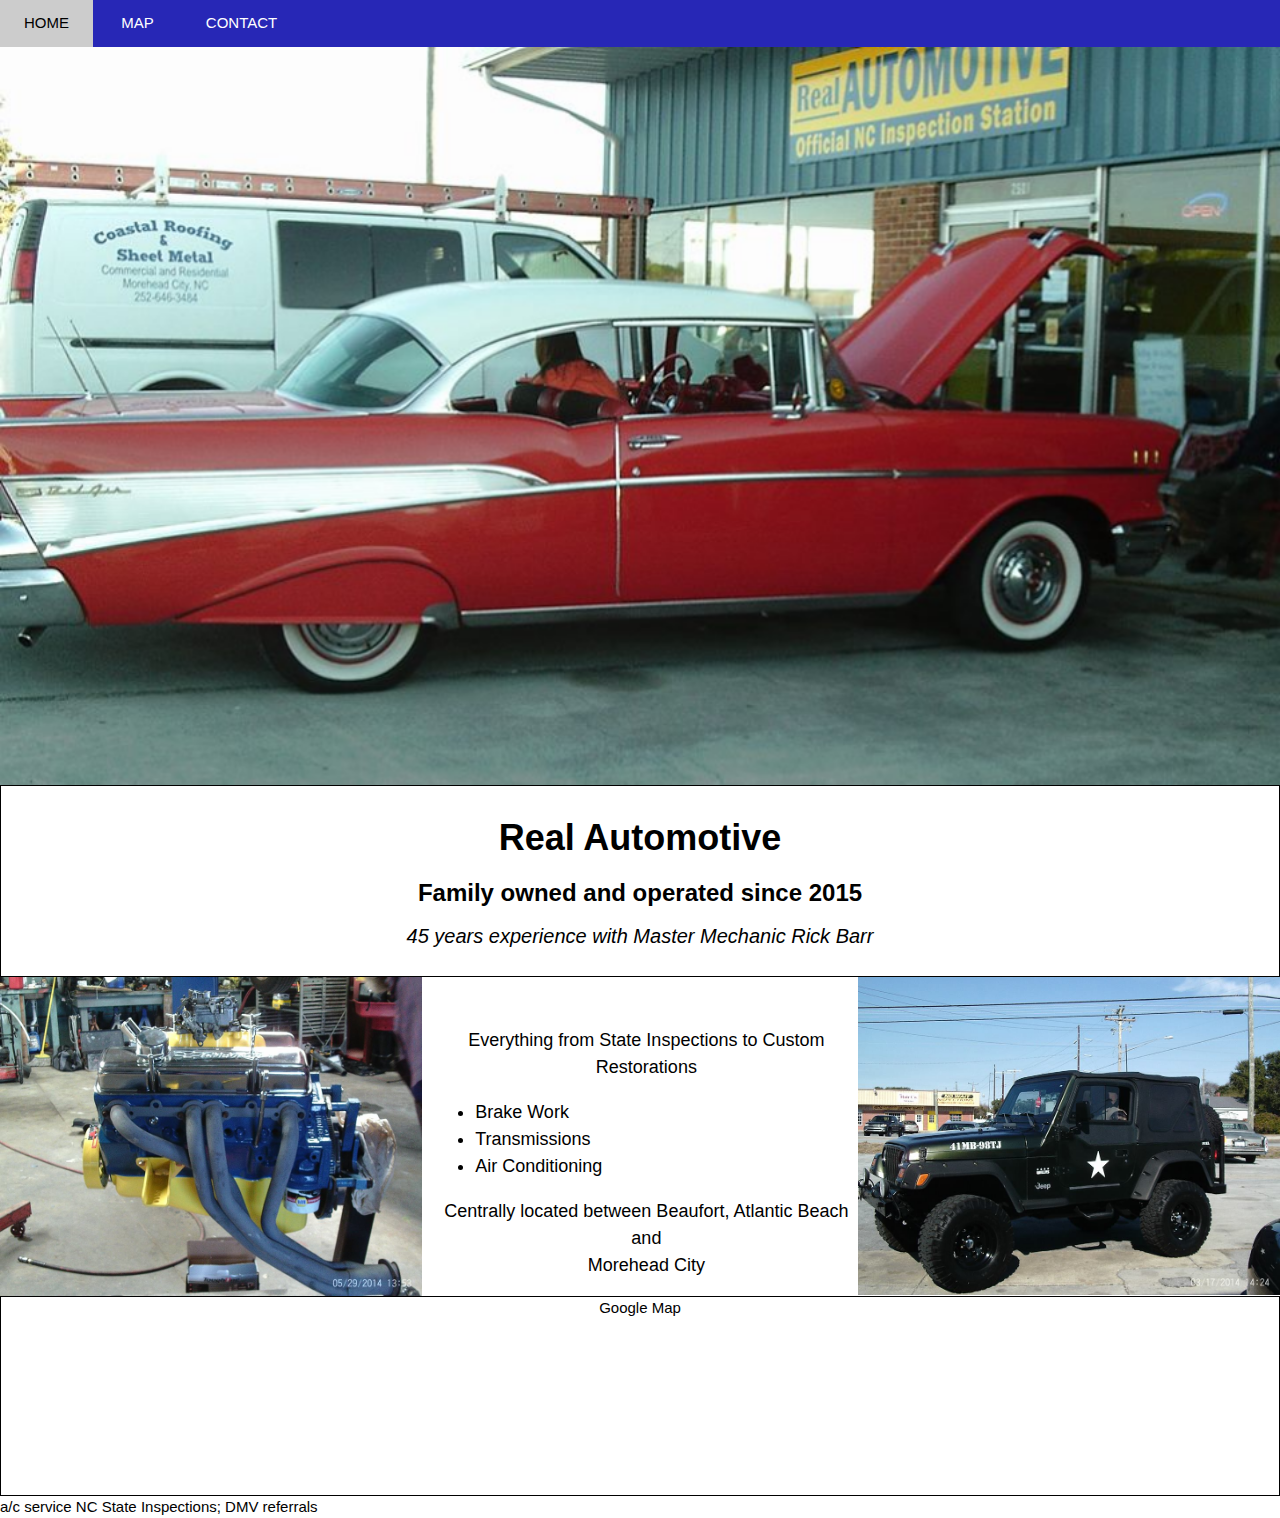
==== V1/index.html @ 12694568 "v1 draft needs polish" ====
<!DOCTYPE heml>
<html lang=en>
<meta charset="utf-8">
<meta name="viewport" content="width=device-width, initial-scale=1">
<link rel="stylesheet" href="https://www.w3schools.com/w3css/4/w3.css">
<link rel="stylesheet" href="https://fonts.googleapis.com/css?family=Lato">
<link rel="stylesheet" href="https://cdnjs.cloudflare.com/ajax/libs/font-awesome/4.7.0/css/font-awesome.min.css">
<head>
<title>V1 Real Automotive</title>
<link rel="stylesheet" href="styles.css" />
</head>
<body>
    <main>

<!-- Navbar -->
    <div class="#">
    <div class="navBar">
        <a class="w3-bar-item w3-button w3-padding-large w3-hide-medium w3-hide-large w3-right" href="javascript:void(0)" onclick="myFunction()" title="Toggle Navigation Menu"><i class="fa fa-bars"></i></a>
        <a href="#" class="w3-bar-item w3-button w3-padding-large">HOME</a>
        <a href="#map" class="w3-bar-item w3-button w3-padding-large w3-hide-small">MAP</a>
        <a href="#contact" class="w3-bar-item w3-button w3-padding-large w3-hide-small">CONTACT</a>
        </div>
    </div>
    </div>

    <div class="#" id="mainPhotoInfo" >
        <img src="../RA_images/cad_3.jpg" style="width:100%">
        <div class="w3-display-bottommiddle w3-container w3-text-white w3-padding-32 w3-hide-small">
        </div>
    </div>

    <section class="basic" id="bannerIntro">
        <h1><b>Real Automotive</b></h1>
        <h3><b>Family owned and operated since 2015</b></h3>  
        <h4><i>45 years experience with Master Mechanic Rick Barr</i></h4>
    </section>

        <section class="#" id="amplifyingDetails"> 
            <span class="details" id="leftImage" ><img src="../RA_images/engine_1.jpg" class="detailImage"></span>
            <section class="details" id="middleAmpDetails"> 
                <p class="centerDetails" >Everything from State Inspections to Custom Restorations</p>
                <ul>
                    <li>Brake Work</li>
                    <li>Transmissions</li>
                    <li>Air Conditioning</li>
                </ul>
                <p class="centerDetails" >Centrally located between Beaufort, Atlantic Beach and <br/> Morehead City</p>

            </section>
            <span class="details" id="rightImage"><img src="../RA_images/Jeep_1.jpg" class="detailImage" ></span>
        </section>

    <section class="basic" id="mapSection">Google Map</section>

    </main>
<body>
</html>
a/c service
NC State Inspections; DMV referrals
---- V1/styles.css ----
body{
  margin: 0;
  padding: 0;
  background-color: white;
}
.navBar{
  background-color: rgb(39, 39, 182);
  color: white;
}
.basic{
  position: relative;
  text-align: center;
  border: 1px solid black;
}

#mainPhotoInfo{
  top: 45px; 
}

#bannerIntro{
  padding: 15px;
  background-color: white;
}

#amplifyingDetails{
  position: relative;
  width: 100%;
  display: inline-block;
}

#middleAmpDetails{
  font-size: 1.2em;
  position: absolute;
  top: 10%;
  text-align: left;
  left: 34%;
}

#rightImage{
  position: absolute;
  left: 67%;
}

.details{
  background-color: white;
  display: inline-block;
  width: 33%;
}

.detailImage{
  width: 100%;
}

.centerDetails{
  text-align: center;
}

#mapSection{
  bottom: 0px;
  height: 200px;
}
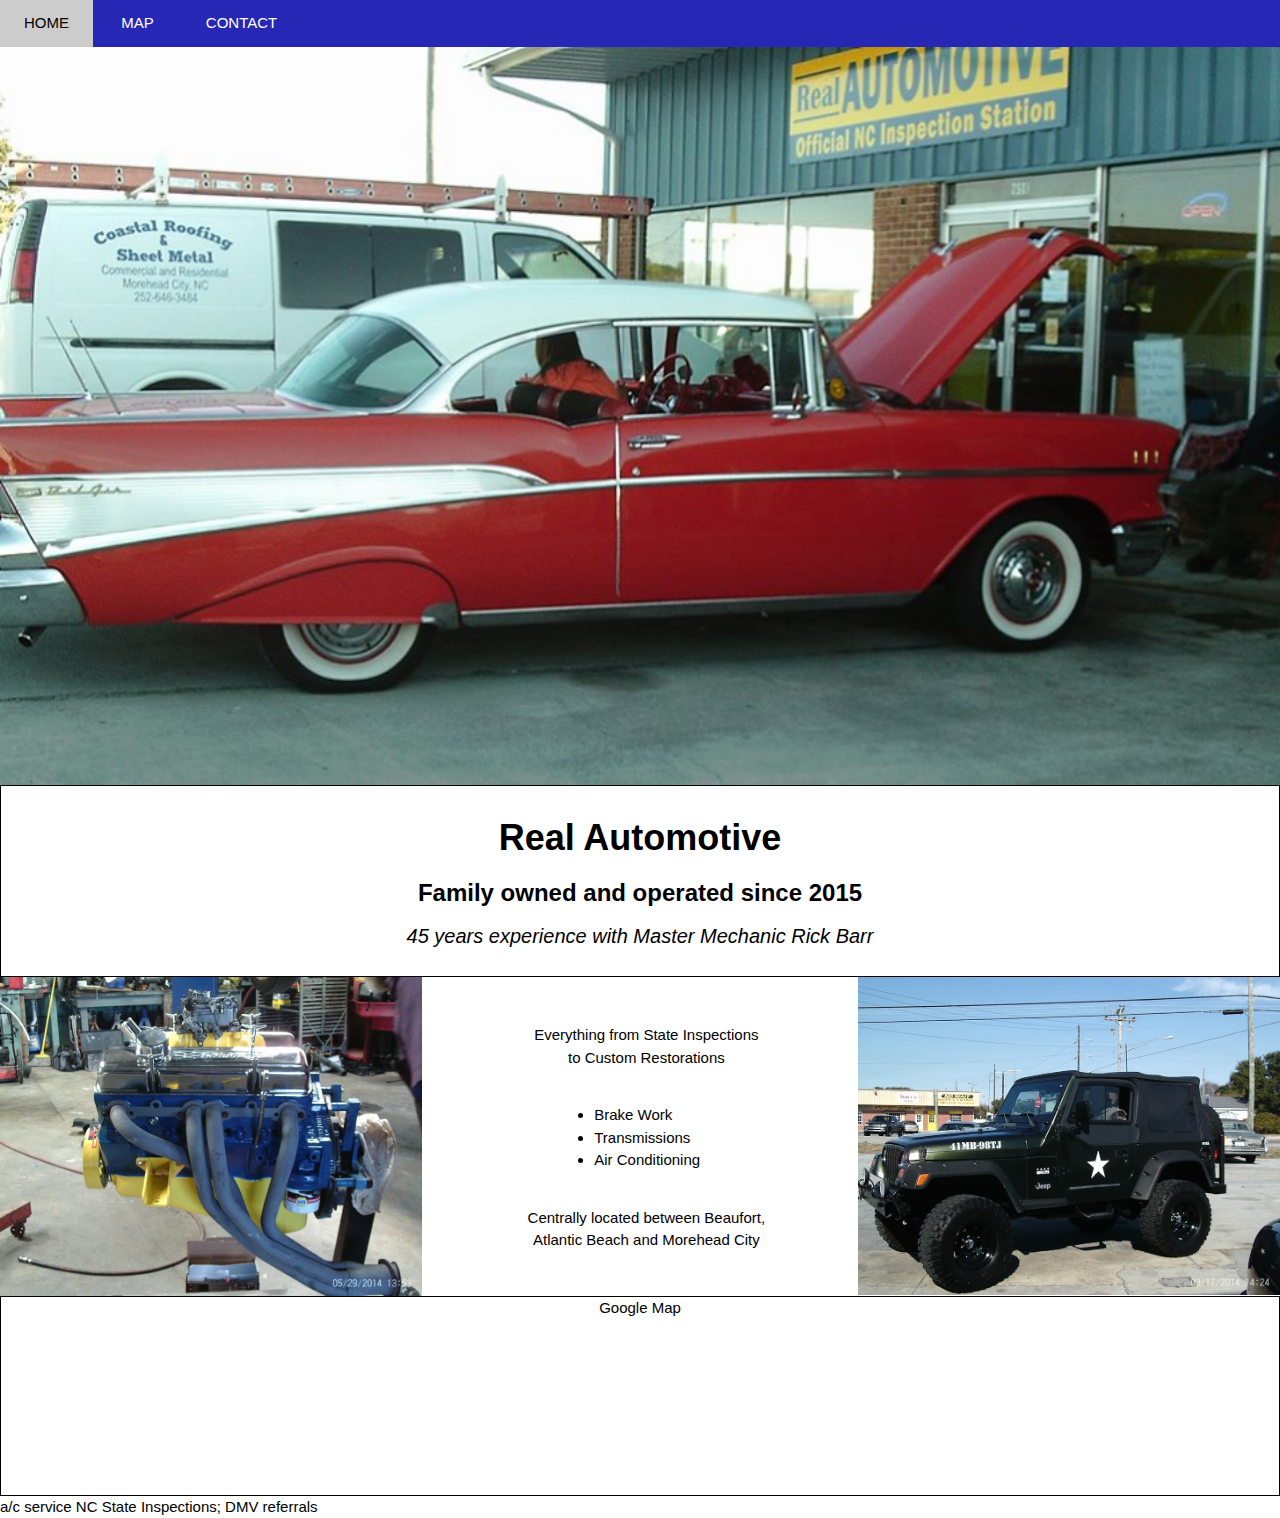
==== commit 27ae5dc9: "continue to polish" ====
--- a/V1/index.html
+++ b/V1/index.html
@@ -25,8 +25,6 @@
 
     <div class="#" id="mainPhotoInfo" >
         <img src="../RA_images/cad_3.jpg" style="width:100%">
-        <div class="w3-display-bottommiddle w3-container w3-text-white w3-padding-32 w3-hide-small">
-        </div>
     </div>
 
     <section class="basic" id="bannerIntro">
@@ -38,13 +36,15 @@
         <section class="#" id="amplifyingDetails"> 
             <span class="details" id="leftImage" ><img src="../RA_images/engine_1.jpg" class="detailImage"></span>
             <section class="details" id="middleAmpDetails"> 
-                <p class="centerDetails" >Everything from State Inspections to Custom Restorations</p>
+                <p class="centerDetails" >Everything from State Inspections<br> to Custom Restorations</p>
+                <div id="innerList" >  
                 <ul>
                     <li>Brake Work</li>
                     <li>Transmissions</li>
                     <li>Air Conditioning</li>
                 </ul>
-                <p class="centerDetails" >Centrally located between Beaufort, Atlantic Beach and <br/> Morehead City</p>
+                </div>
+                <p class="centerDetails" >Centrally located between Beaufort,<br> Atlantic Beach and Morehead City</p>
 
             </section>
             <span class="details" id="rightImage"><img src="../RA_images/Jeep_1.jpg" class="detailImage" ></span>
--- a/V1/styles.css
+++ b/V1/styles.css
@@ -29,10 +29,8 @@
 }
 
 #middleAmpDetails{
-  font-size: 1.2em;
   position: absolute;
   top: 10%;
-  text-align: left;
   left: 34%;
 }
 
@@ -44,7 +42,7 @@
 .details{
   background-color: white;
   display: inline-block;
-  width: 33%;
+  width: 33%
 }
 
 .detailImage{
@@ -55,6 +53,12 @@
   text-align: center;
 }
 
+
+#innerList{
+  padding: 5px;
+  margin-left: 27%;
+}
+
 #mapSection{
   bottom: 0px;
   height: 200px;
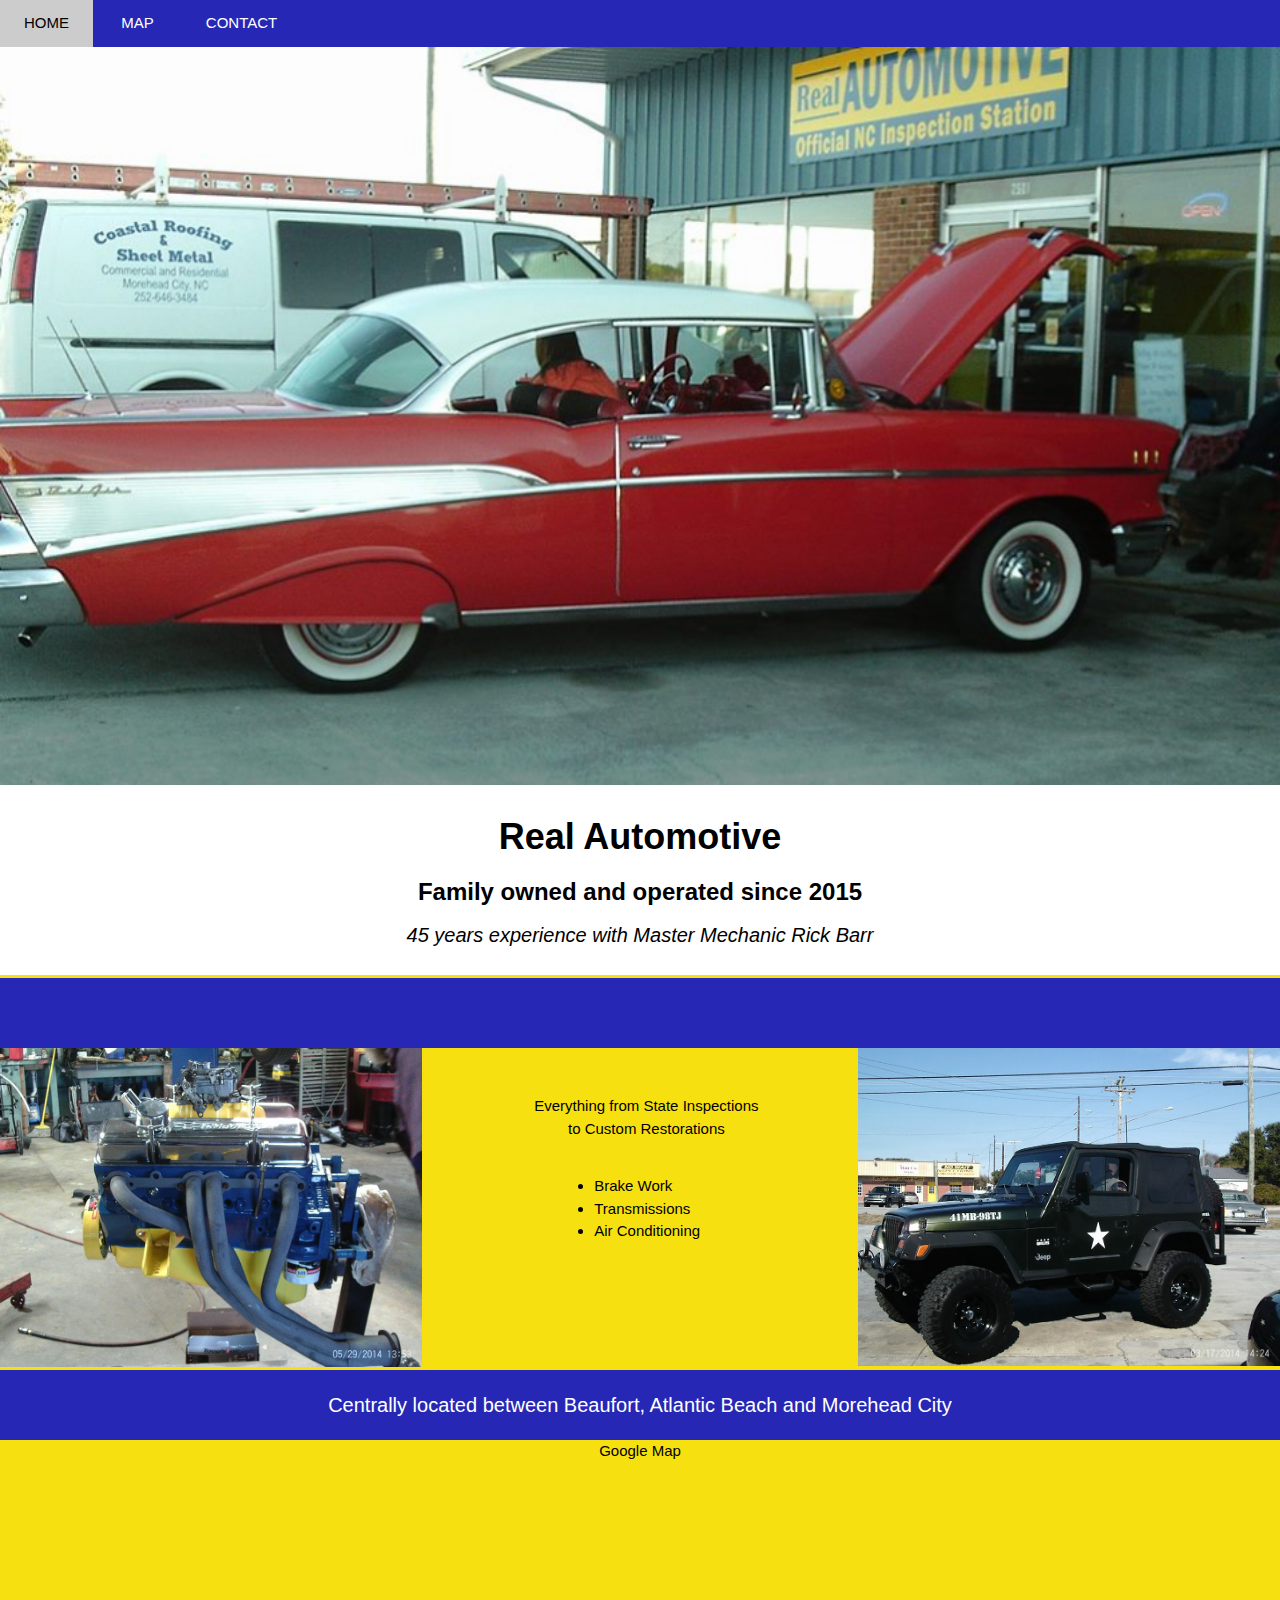
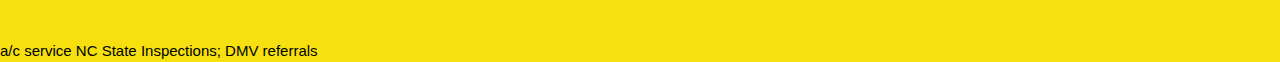
==== commit 6965cd40: "clean up display, espcially the middle text" ====
--- a/V1/index.html
+++ b/V1/index.html
@@ -33,6 +33,8 @@
         <h4><i>45 years experience with Master Mechanic Rick Barr</i></h4>
     </section>
 
+    <section class="lowerText" id="upperBar">  </section>
+
         <section class="#" id="amplifyingDetails"> 
             <span class="details" id="leftImage" ><img src="../RA_images/engine_1.jpg" class="detailImage"></span>
             <section class="details" id="middleAmpDetails"> 
@@ -44,11 +46,14 @@
                     <li>Air Conditioning</li>
                 </ul>
                 </div>
-                <p class="centerDetails" >Centrally located between Beaufort,<br> Atlantic Beach and Morehead City</p>
-
+                
             </section>
             <span class="details" id="rightImage"><img src="../RA_images/Jeep_1.jpg" class="detailImage" ></span>
         </section>
+
+    <section class="lowerText">
+        <h4 class="centerDetails" >Centrally located between Beaufort, Atlantic Beach and Morehead City</h4>
+    </section>
 
     <section class="basic" id="mapSection">Google Map</section>
 
--- a/V1/styles.css
+++ b/V1/styles.css
@@ -1,7 +1,7 @@
 body{
   margin: 0;
   padding: 0;
-  background-color: white;
+  background-color: rgb(247, 224, 16);
 }
 .navBar{
   background-color: rgb(39, 39, 182);
@@ -10,7 +10,6 @@
 .basic{
   position: relative;
   text-align: center;
-  border: 1px solid black;
 }
 
 #mainPhotoInfo{
@@ -40,7 +39,7 @@
 }
 
 .details{
-  background-color: white;
+  background-color: rgb(247, 224, 16);
   display: inline-block;
   width: 33%
 }
@@ -59,6 +58,18 @@
   margin-left: 27%;
 }
 
+.lowerText{
+  position: relative;
+  margin-top: 3px;
+  padding: 10px;
+  background-color:  rgb(39, 39, 182);
+  color: white;
+}
+
+#upperBar{
+  height: 70px;
+  width: 100%;
+}
 #mapSection{
   bottom: 0px;
   height: 200px;
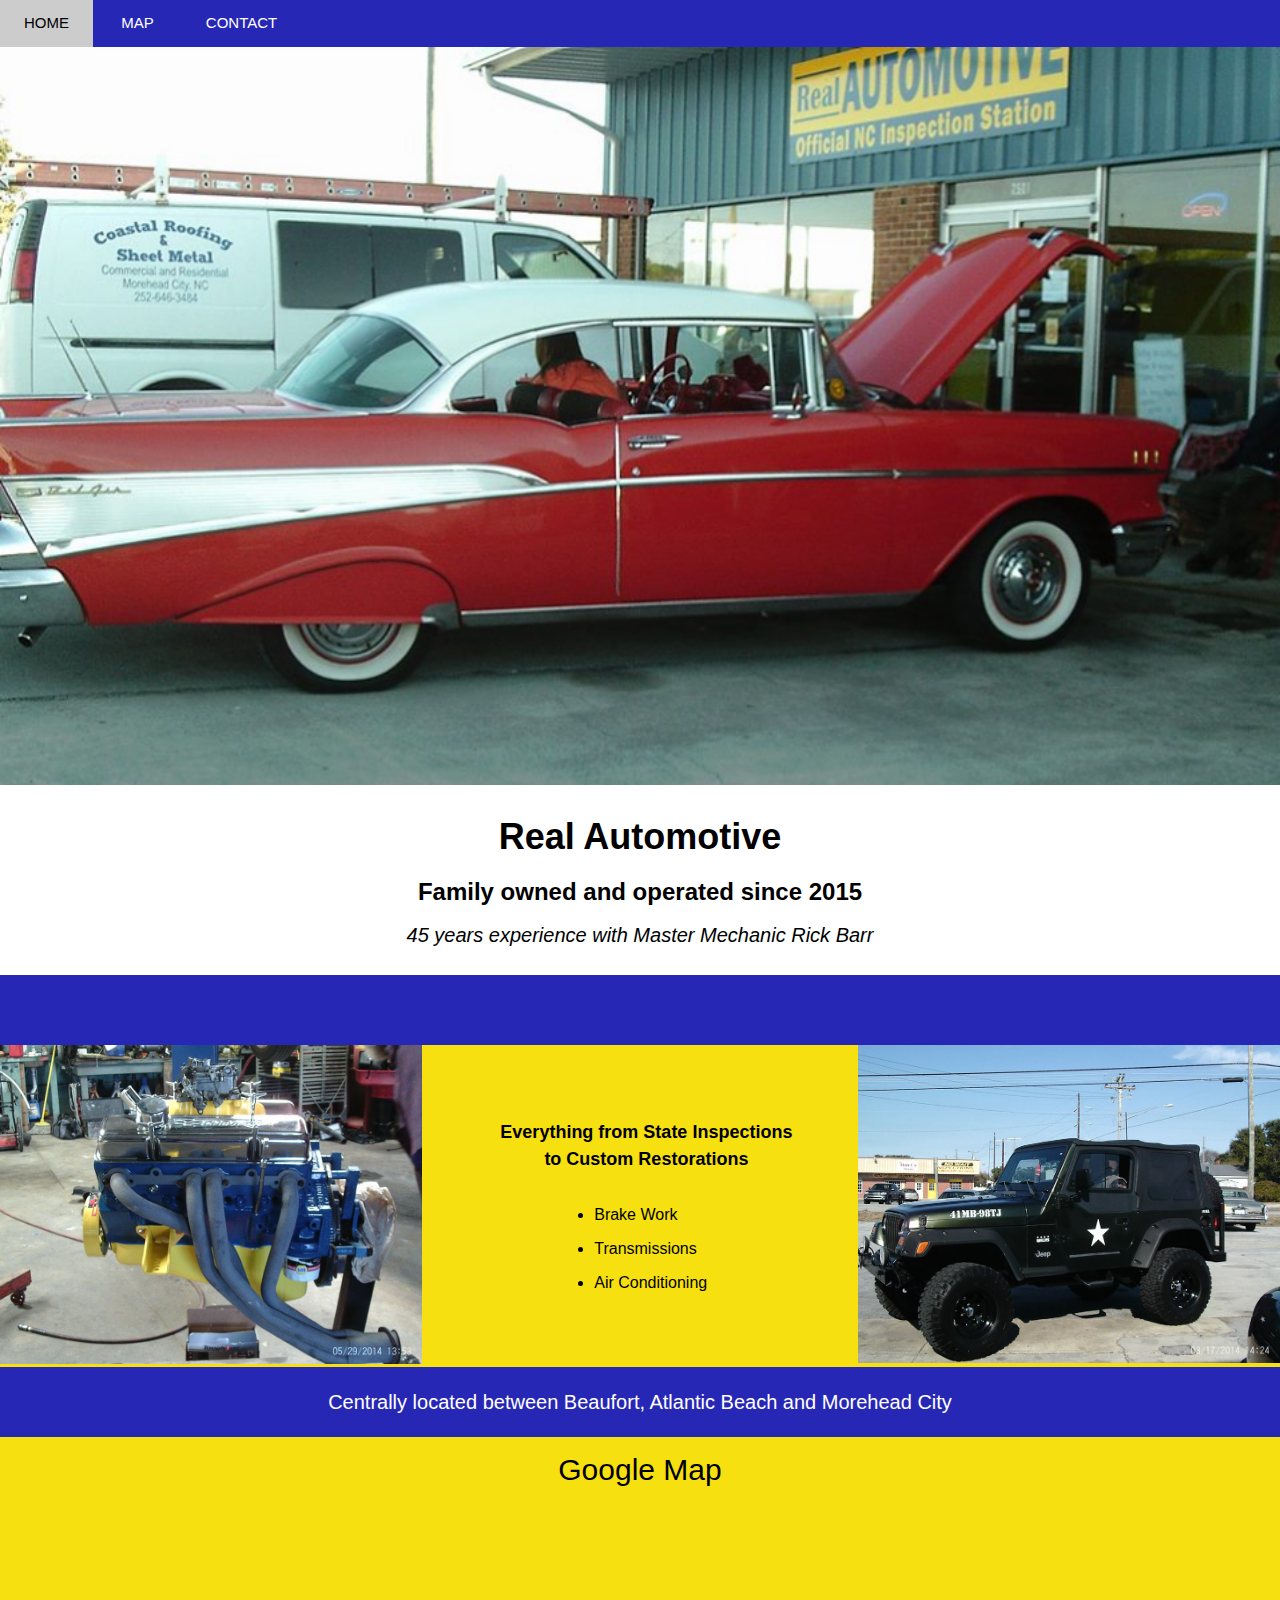
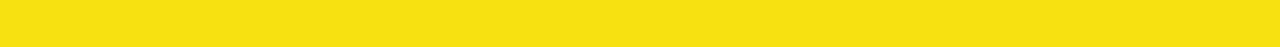
==== commit 2b2056a9: "V1 good on full size, needs mobile" ====
--- a/V1/index.html
+++ b/V1/index.html
@@ -38,12 +38,12 @@
         <section class="#" id="amplifyingDetails"> 
             <span class="details" id="leftImage" ><img src="../RA_images/engine_1.jpg" class="detailImage"></span>
             <section class="details" id="middleAmpDetails"> 
-                <p class="centerDetails" >Everything from State Inspections<br> to Custom Restorations</p>
+                <h5 class="centerDetails" ><b>Everything from State Inspections<br> to Custom Restorations</b></h5>
                 <div id="innerList" >  
                 <ul>
-                    <li>Brake Work</li>
-                    <li>Transmissions</li>
-                    <li>Air Conditioning</li>
+                    <li><h6>Brake Work</h6></li>
+                    <li><h6>Transmissions</h6></li>
+                    <li><h6>Air Conditioning</h6></li>
                 </ul>
                 </div>
                 
@@ -55,11 +55,9 @@
         <h4 class="centerDetails" >Centrally located between Beaufort, Atlantic Beach and Morehead City</h4>
     </section>
 
-    <section class="basic" id="mapSection">Google Map</section>
+    <section class="basic" id="mapSection"><h2>Google Map</h2></section>
 
     </main>
 <body>
 </html>
-a/c service
-NC State Inspections; DMV referrals 
 
--- a/V1/styles.css
+++ b/V1/styles.css
@@ -29,7 +29,7 @@
 
 #middleAmpDetails{
   position: absolute;
-  top: 10%;
+  top: 20%;
   left: 34%;
 }
 
@@ -67,6 +67,7 @@
 }
 
 #upperBar{
+  margin-top: 0;
   height: 70px;
   width: 100%;
 }
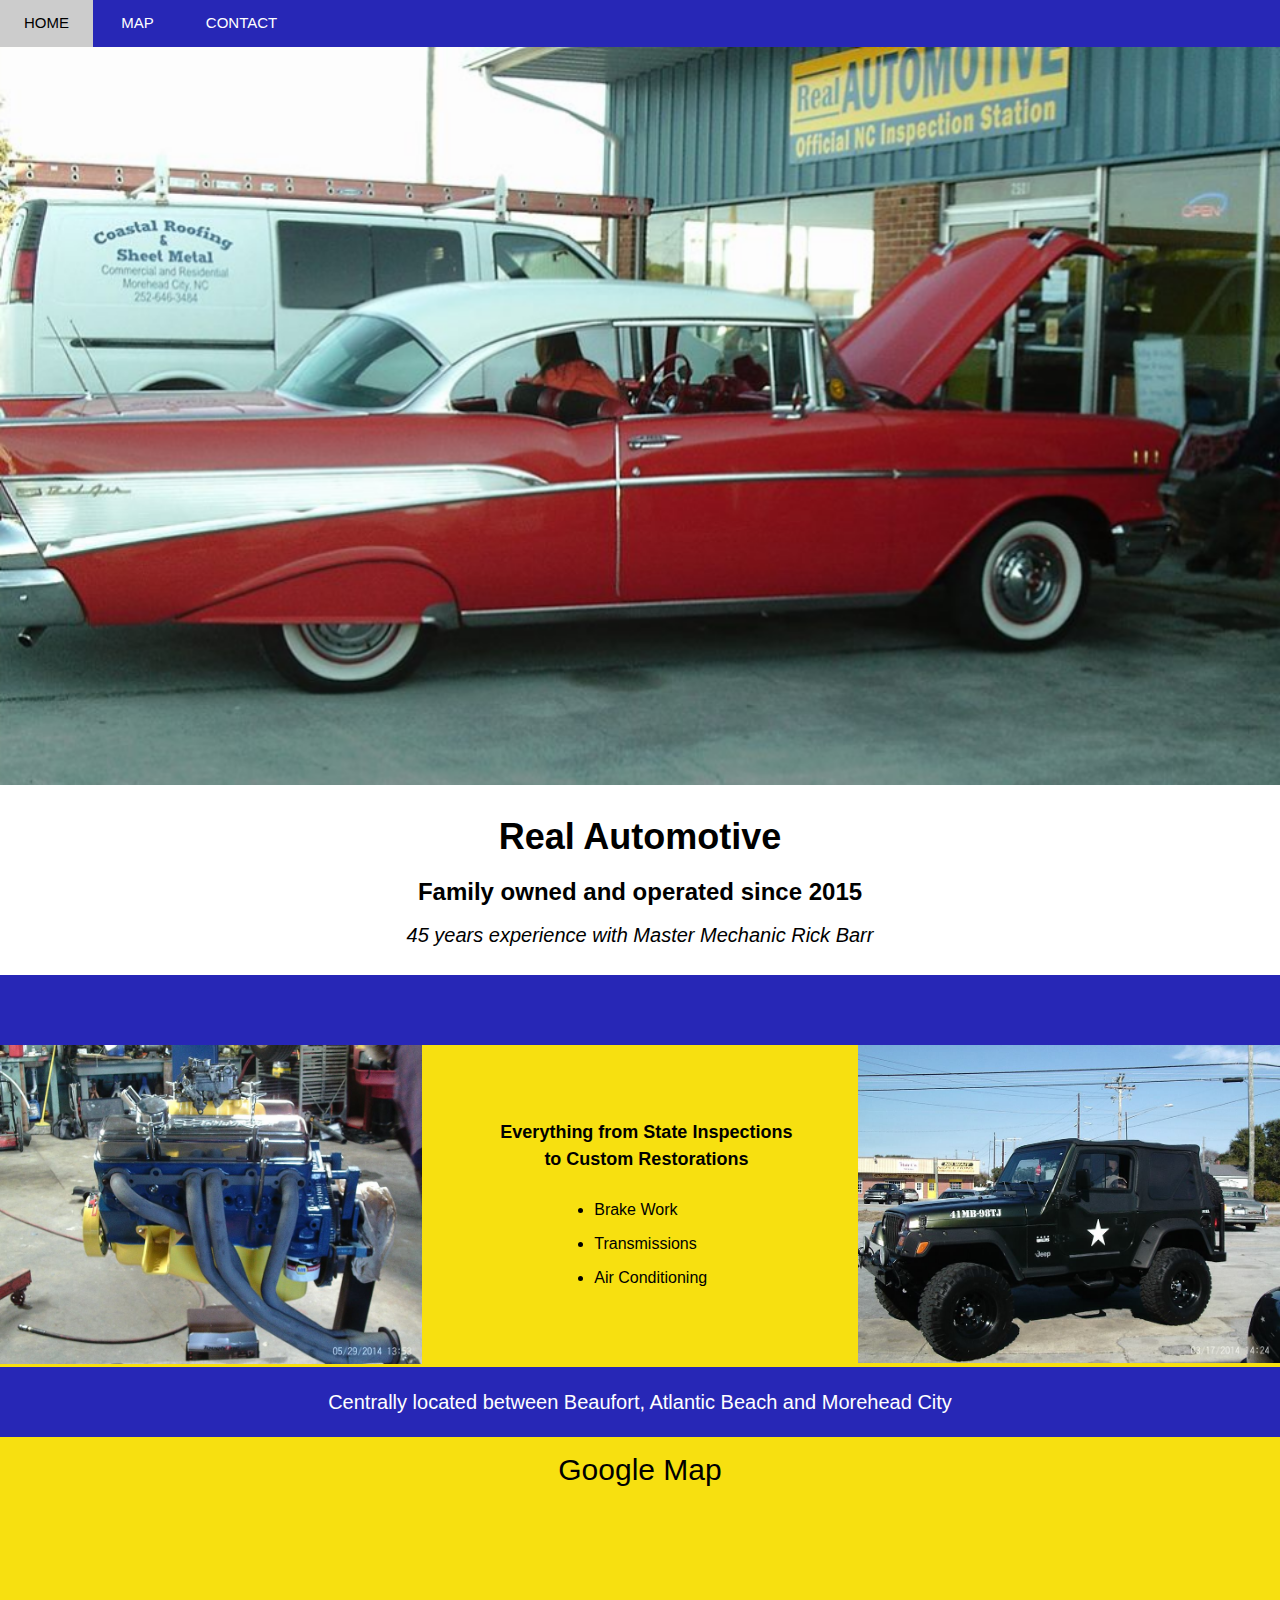
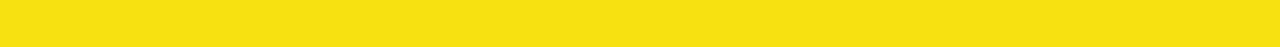
==== commit a70ccf3b: "fixed mid-size" ====
--- a/V1/index.html
+++ b/V1/index.html
@@ -34,7 +34,7 @@
     </section>
 
     <section class="lowerText" id="upperBar">  </section>
-
+ 
         <section class="#" id="amplifyingDetails"> 
             <span class="details" id="leftImage" ><img src="../RA_images/engine_1.jpg" class="detailImage"></span>
             <section class="details" id="middleAmpDetails"> 
@@ -46,8 +46,29 @@
                     <li><h6>Air Conditioning</h6></li>
                 </ul>
                 </div>
+            </section>
+
+
+            <section class="details" id="smallMiddleAmpDetails"> 
+                <h5 class="centerDetails" ><b>Everything from:</b></h5>
+                <div id="innerList" >  
+                <ul>
+                    <li>State Inspections</li>
+                    <li>Custom Restorations</li>
+                    <li>Brake Work</li>
+                    <li>Transmissions</li>
+                    <li>Air Conditioning</li>
+                </ul>
+                </div>
+            </section>
+   
                 
-            </section>
+
+
+
+
+
+
             <span class="details" id="rightImage"><img src="../RA_images/Jeep_1.jpg" class="detailImage" ></span>
         </section>
 
--- a/V1/styles.css
+++ b/V1/styles.css
@@ -1,4 +1,5 @@
 body{
+  box-sizing: border-box; 
   margin: 0;
   padding: 0;
   background-color: rgb(247, 224, 16);
@@ -21,16 +22,26 @@
   background-color: white;
 }
 
-#amplifyingDetails{
-  position: relative;
-  width: 100%;
-  display: inline-block;
+ul{
+  margin: 0px;
 }
 
+#amplifyingDetails{
+    position: relative;
+    width: 100%;
+    display: inline-block;
+    padding: 0;
+    margin: 0;
+  }
+
+#smallMiddleAmpDetails{
+    display: inline-block;
+    position: absolute;
+    top: 15%;  /* WTF*/
+  }
+
 #middleAmpDetails{
-  position: absolute;
-  top: 20%;
-  left: 34%;
+  display: none;
 }
 
 #rightImage{
@@ -55,7 +66,7 @@
 
 #innerList{
   padding: 5px;
-  margin-left: 27%;
+  margin-left: 10%;
 }
 
 .lowerText{
@@ -74,4 +85,25 @@
 #mapSection{
   bottom: 0px;
   height: 200px;
+}
+@media only screen and ( min-width: 760px ) {
+
+}
+
+
+@media only screen and ( min-width: 1060px ) {
+  #smallMiddleAmpDetails{
+    display: none;
+  }
+  #middleAmpDetails{
+    display: inline-block;
+    position: absolute;
+    top: 20%;
+    left: 34%;
+  } 
+
+  #innerList{
+    margin-left: 27%;
+    padding: 5px;
+  }
 }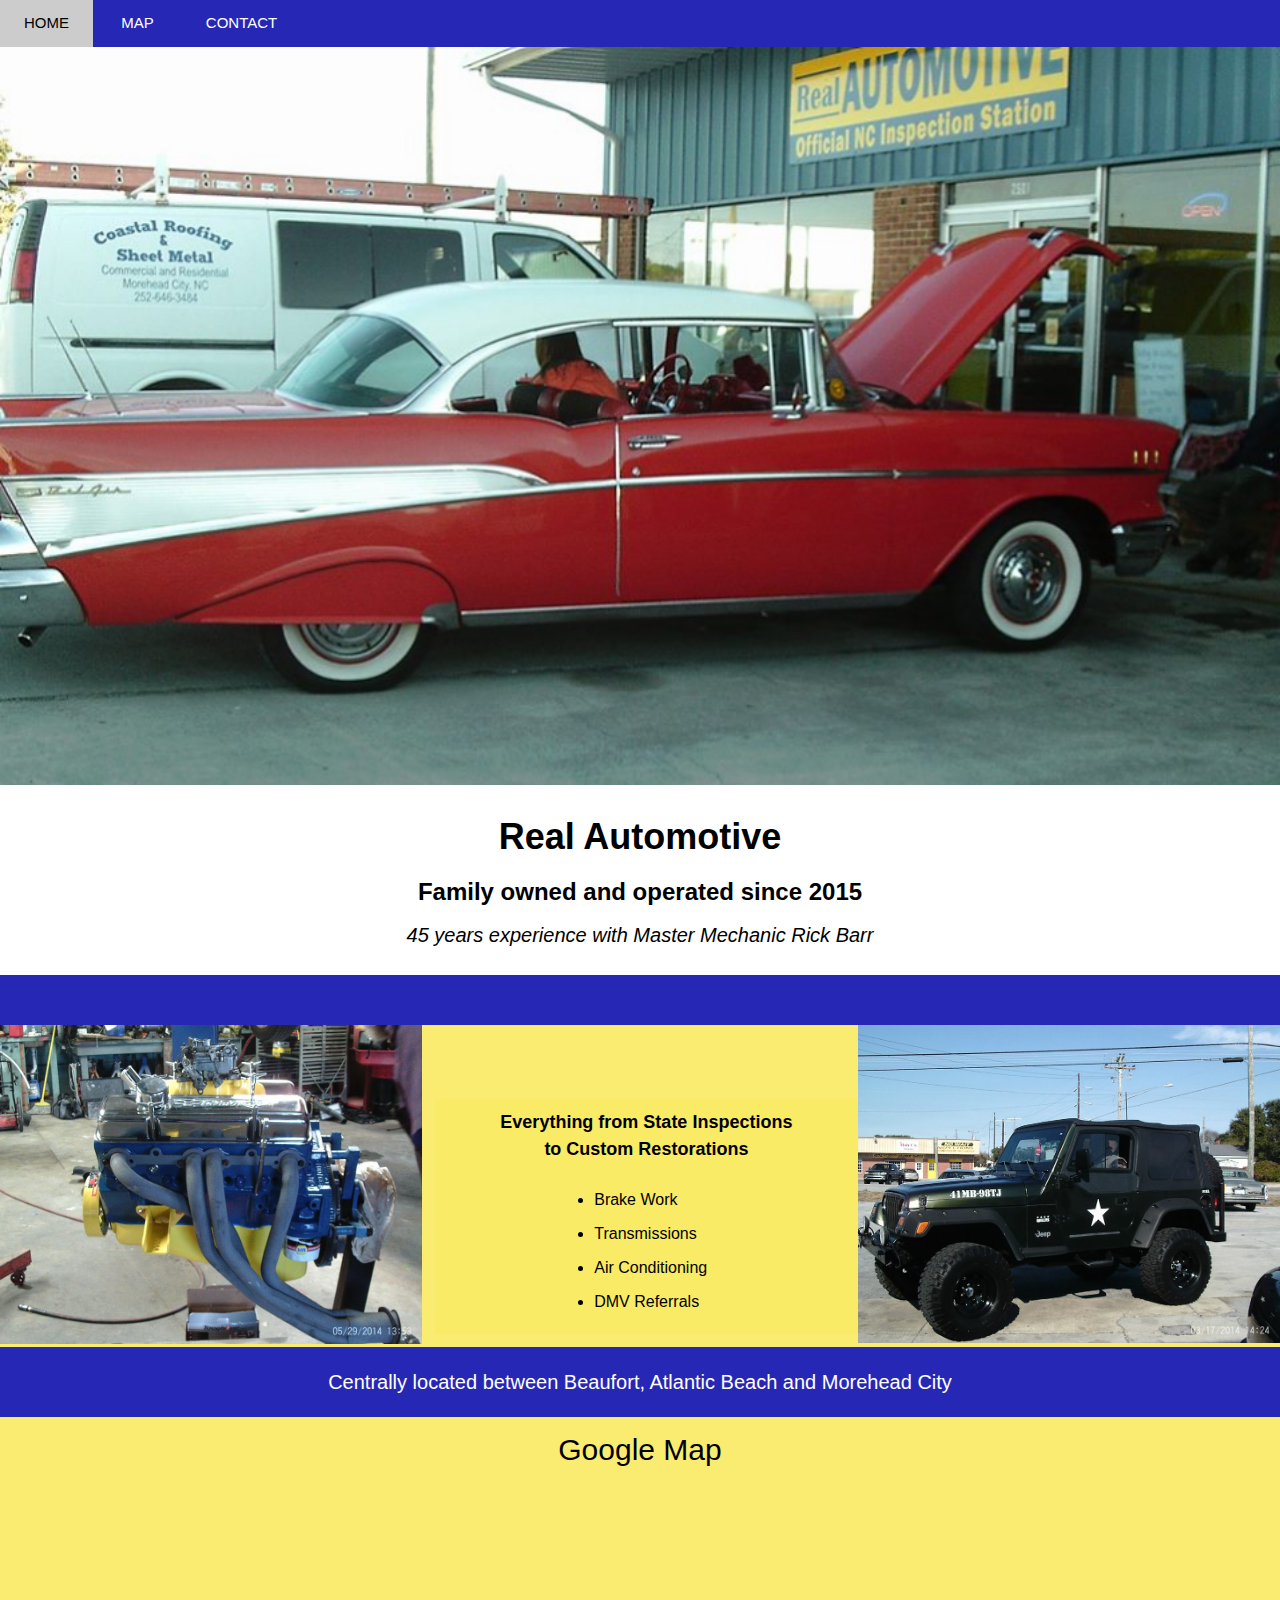
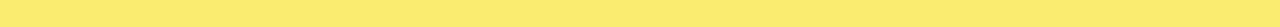
==== commit d7f8af0a: "keep working mobile" ====
--- a/V1/index.html
+++ b/V1/index.html
@@ -44,6 +44,7 @@
                     <li><h6>Brake Work</h6></li>
                     <li><h6>Transmissions</h6></li>
                     <li><h6>Air Conditioning</h6></li>
+                    <li><h6>DMV Referrals</h6></li>
                 </ul>
                 </div>
             </section>
--- a/V1/styles.css
+++ b/V1/styles.css
@@ -2,7 +2,7 @@
   box-sizing: border-box; 
   margin: 0;
   padding: 0;
-  background-color: rgb(247, 224, 16);
+  background-color: rgba(247, 224, 16, 0.6);
 }
 .navBar{
   background-color: rgb(39, 39, 182);
@@ -23,7 +23,7 @@
 }
 
 ul{
-  margin: 0px;
+  margin-top: 0px;
 }
 
 #amplifyingDetails{
@@ -35,24 +35,20 @@
   }
 
 #smallMiddleAmpDetails{
-    display: inline-block;
-    position: absolute;
-    top: 15%;  /* WTF*/
+    display: none;
   }
 
 #middleAmpDetails{
-  display: none;
-}
+  display: inline-block;
+  margin-top: 10px;
+} 
 
-#rightImage{
-  position: absolute;
-  left: 67%;
-}
+
 
 .details{
-  background-color: rgb(247, 224, 16);
+  background-color: rgba(247, 224, 16, 0.1);
   display: inline-block;
-  width: 33%
+  width: 100%
 }
 
 .detailImage{
@@ -61,12 +57,13 @@
 
 .centerDetails{
   text-align: center;
+  margin-top: 10px;
 }
 
 
 #innerList{
-  padding: 5px;
-  margin-left: 10%;
+  padding: 0px;
+  margin-left: 35%;
 }
 
 .lowerText{
@@ -79,14 +76,48 @@
 
 #upperBar{
   margin-top: 0;
-  height: 70px;
+  height: 20px;
   width: 100%;
 }
+
 #mapSection{
   bottom: 0px;
   height: 200px;
 }
 @media only screen and ( min-width: 760px ) {
+  .details{
+    width: 33%;
+  }
+
+  #upperBar{
+    margin-top: 0;
+    height: 50px;
+    width: 100%;
+  }
+
+  #smallMiddleAmpDetails{
+    display: inline-block;
+    position: absolute;
+    top: 15%;  /* WTF*/
+  }
+
+  #middleAmpDetails{
+    display: none;
+  }
+
+  #rightImage{
+    position: absolute;
+    left: 67%;
+  }
+
+  #innerList{
+    padding: 5px;
+    margin-left: 10%;
+  }
+
+
+
+
 
 }
 
